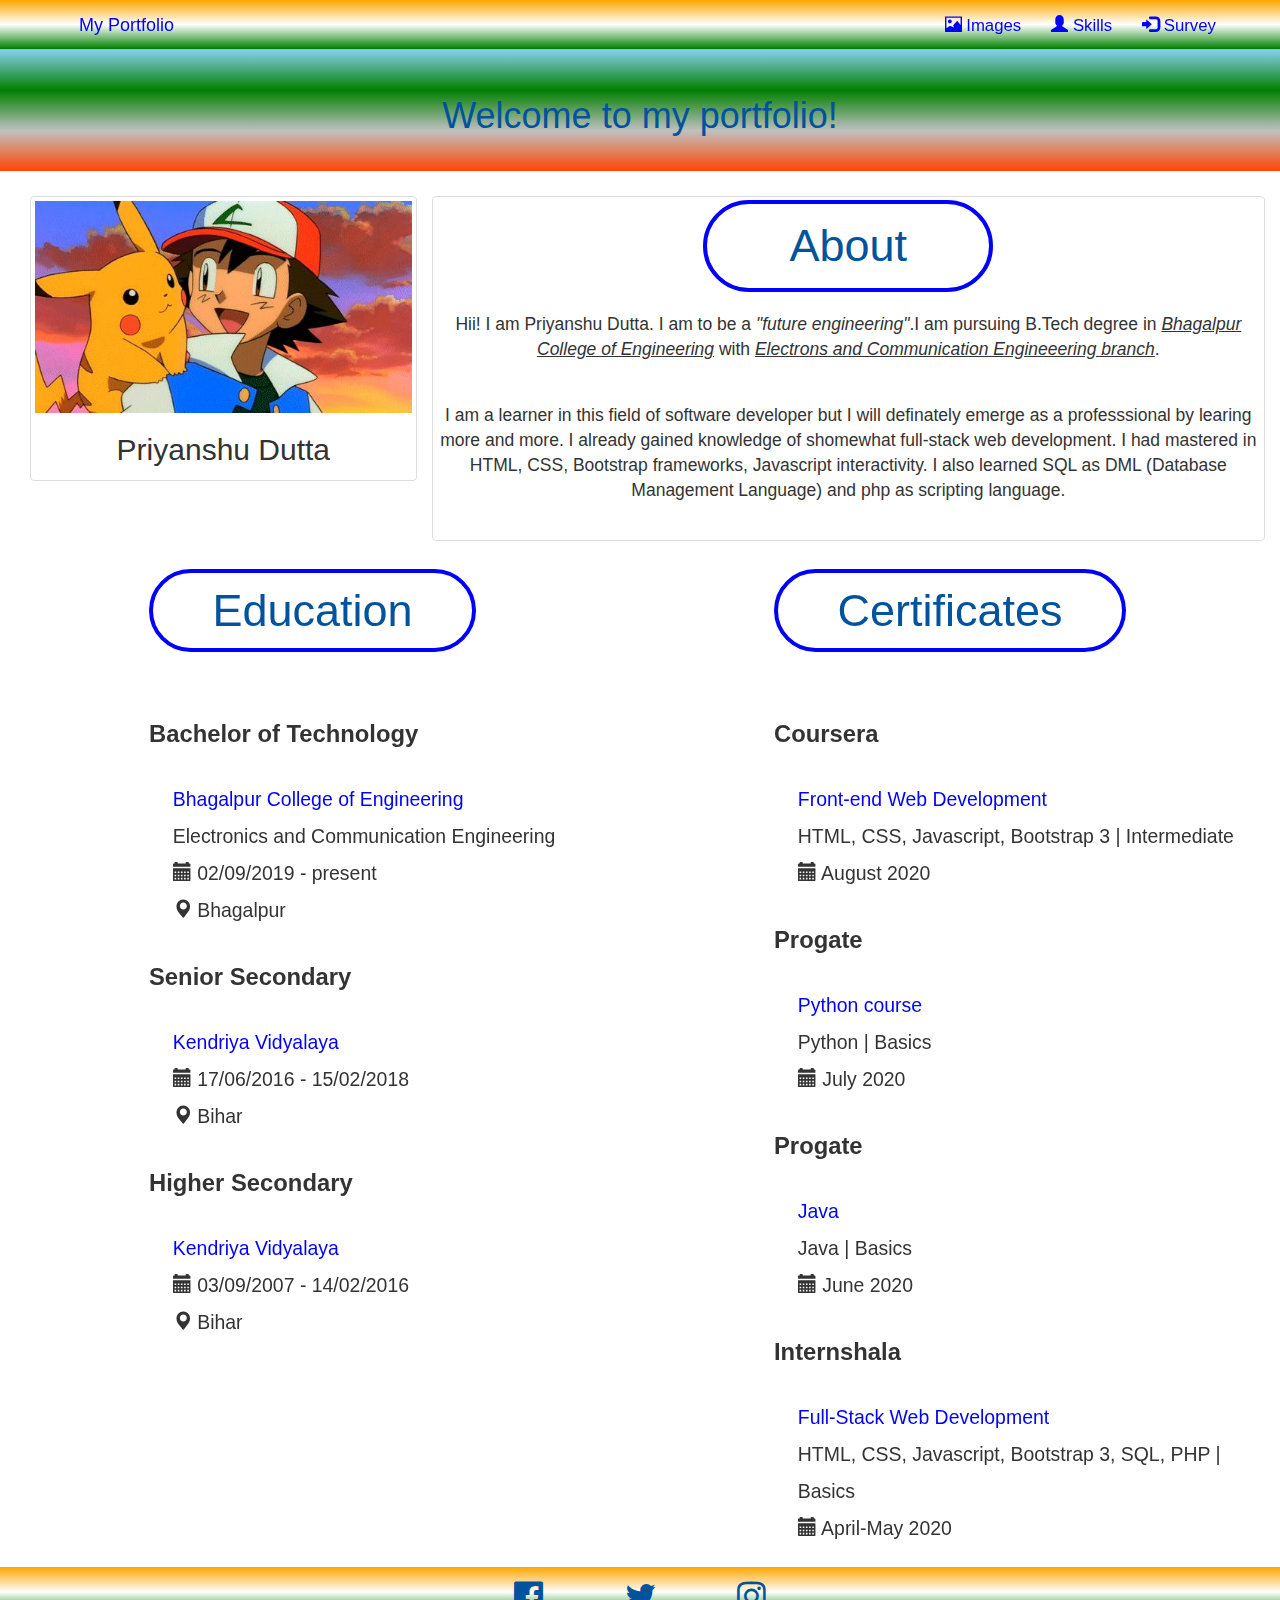
==== indexx.html @ 9d6f5570 "Add files via upload" ====
<!DOCTYPE html>
<html lang="en">

<head>
    <meta charset="UTF-8">
    <link rel="stylesheet" href="https://maxcdn.bootstrapcdn.com/bootstrap/3.4.1/css/bootstrap.min.css">
    <link rel="stylesheet" href="https://maxcdn.bootstrapcdn.com/font-awesome/4.7.0/css/font-awesome.min.css">
    <title>My Portfolio</title>
    <link rel="icon" href="flash.jpg" type="image/x-icon">
    <link rel="stylesheet" href="style.css" type="text/css">
    <link href="lightbox.css" rel="stylesheet" />
    <script src="https://ajax.googleapis.com/ajax/libs/jquery/3.4.1/jquery.min.js"></script>
    <script src="https://maxcdn.bootstrapcdn.com/bootstrap/3.4.1/js/bootstrap.min.js"></script>
    <script src="lightbox-plus-jquery.js"></script>

</head>

<body onload="loading()">

    <div id="loading"></div>

    <nav class="container blank">
        <div class="navbar back navbar-fixed-top">
            <div class="navbar-header">
                <button type="button" class="navbar-toggle" data-toggle="collapse" data-target="#mynavbar">
                    <span class="icon-bar blue"></span>
                    <span class="icon-bar blue"></span>
                    <span class="icon-bar blue"></span>
                </button>
                <a href="fp.html" class="navbar-brand">My Portfolio</a>
            </div>
            <div class="collapse navbar-collapse" id="mynavbar">
                <ul class="nav navbar-nav navbar-right">
                    <li><a href="image.html"><span class="glyphicon glyphicon-picture"></span> Images</a></li>
                    <li><a href="skills.html"><span class="glyphicon glyphicon-user"></span> Skills</a></li>
                    <li><a href="survey.html"><span class="glyphicon glyphicon-log-in"></span> Survey</a></li>
                </ul>
            </div>
        </div>
    </nav>

    <div>
        <div id="background">
            <div id="ibanner">
                <h1>Welcome to my portfolio!</h1>
            </div>
        </div>

        <section class="container-fluid">
            <aside class="col-md-4">
                <div class="thumbnail">
                    <a href="ash.jpg" data-lightbox="Ash" data-title="My Picture">
                        <img src="ash.jpg" alt="My pic here">
                    </a>
                    <h2>Priyanshu Dutta</h2>
                </div>
            </aside>

            <aside class="col-md-8 thumbnail">
                <h2> <span class="mid">About</span></h2>
                <p class="para">Hii! I am Priyanshu Dutta. I am to be a <em>"future engineering"</em>.I am pursuing B.Tech degree in <em><u>Bhagalpur College of Engineering</u></em> with <em><u>Electrons and Communication Engineeering branch</u></em>.</p>
                <p class="para">I am a learner in this field of software developer but I will definately emerge as a professsional by learing more and more. I already gained knowledge of shomewhat full-stack web development. I had mastered in HTML, CSS, Bootstrap frameworks,
                    Javascript interactivity. I also learned SQL as DML (Database Management Language) and php as scripting language.</p>
            </aside>
        </section>

        <div class="container-fluid">
            <aside class="col-md-6  flip">
                <h2><span class="mid">Education</span></h2><br><br>
                <dl>
                    <dt>Bachelor of Technology</dt>
                    <dd class="sky "> Bhagalpur College of Engineering</dd>
                    <dd>Electronics and Communication Engineering</dd>
                    <dd><span class="glyphicon glyphicon-calendar "></span> 02/09/2019 - present</dd>
                    <dd><span class="glyphicon glyphicon-map-marker "></span> Bhagalpur</dd>
                    <dt>  Senior Secondary</dt>
                    <dd class="sky "> Kendriya Vidyalaya</dd>
                    <dd><span class="glyphicon glyphicon-calendar "></span> 17/06/2016 - 15/02/2018</dd>
                    <dd><span class="glyphicon glyphicon-map-marker "></span> Bihar</dd>
                    <dt>  Higher Secondary</dt>
                    <dd class="sky "> Kendriya Vidyalaya</dd>
                    <dd><span class="glyphicon glyphicon-calendar "></span> 03/09/2007 - 14/02/2016</dd>
                    <dd><span class="glyphicon glyphicon-map-marker "></span> Bihar</dd>
                </dl>
            </aside>

            <aside class="col-md-6 flip">
                <h2><span class="mid">Certificates</span></h2><br><br>
                <dl>
                    <dt>Coursera</dt>
                    <dd class="sky ">Front-end Web Development</dd>
                    <dd>HTML, CSS, Javascript, Bootstrap 3 | Intermediate</dd>
                    <dd><span class="glyphicon glyphicon-calendar "></span> August 2020</dd>
                    <dt>Progate</dt>
                    <dd class="sky ">Python course</dd>
                    <dd>Python | Basics</dd>
                    <dd><span class="glyphicon glyphicon-calendar "></span> July 2020</dd>
                    <dt>Progate</dt>
                    <dd class="sky "> Java</dd>
                    <dd>Java | Basics</dd>
                    <dd><span class="glyphicon glyphicon-calendar "></span> June 2020</dd>
                    <dt>Internshala</dt>
                    <dd class="sky ">Full-Stack Web Development</dd>
                    <dd>HTML, CSS, Javascript, Bootstrap 3, SQL, PHP | Basics</dd>
                    <dd><span class="glyphicon glyphicon-calendar "></span> April-May 2020</dd>
                </dl>
            </aside>
        </div>
    </div>

    <footer class="back footer center ">
        <a href="https://www.facebook.com/bongboy17 " target="blank ">
            <i class="fa fa-2x fa-facebook-official "></i>
        </a>
        <a href="https://www.twitter.com/bonggboy17 " target="blank ">
            <i class="fa fa-2x fa-twitter "></i>
        </a>
        <a href="https://www.instagram.com/bonggboy17 " target="blank ">
            <i class="fa fa-2x fa-instagram "></i>
        </a>
    </footer>
    <script src="js.js "></script>
</body>

</html>
---- style.css ----
* {
    padding: 0;
    margin: 0;
}

#loading {
    width: 100%;
    height: 100%;
    position: fixed;
    background: #fff url("134.gif") no-repeat center;
    z-index: 999999999;
}

.background {
    background: black center;
    height: 100vh;
    width: 100vw;
    background-repeat: no-repeat;
    margin-top: 0;
}

.blank:after {
    display: block;
    height: 50px;
}

.center {
    text-align: center;
}

.fa {
    padding: 1% 3%;
    color: #00539C;
}

.button {
    text-decoration: none;
    color: white;
    background: #00539C;
    border-radius: 50px;
    padding: 1% 4%;
    transition: 0.4s ease-in-out;
    font-size: 170%;
}

.button:hover {
    text-decoration: none;
    color: white;
    background: #042f55;
    border-radius: 0px;
}

#fp {
    transition: 1.5s ease-in-out;
    transform: rotateY(90deg);
    color: white;
    transform: translateY(-70%);
    vertical-align: middle;
}

.justify {
    display: flex;
    justify-content: center;
    align-items: center;
}


/*--------------------------------------------*/

.back {
    background: linear-gradient(orange, white, green);
    margin: 0;
    padding: 0;
    height: 50px;
}

.navbar-header {
    padding-left: 5%;
}

.nav {
    padding-right: 5%;
}

a {
    color: blue;
    font-size: larger;
}

.blue {
    border: 2px solid blue;
    background: white;
}

#background {
    background: linear-gradient(skyblue, green, silver, orangered);
    margin-bottom: 2%;
}

#ibanner {
    color: #00539C;
    padding: 2% 5%;
    text-align: center;
}

.thumbnail {
    margin-bottom: 2%;
    text-align: center;
    transform: rotateY(90deg);
    transition: 1.5s ease-in-out;
}

.mid {
    font-size: 150%;
    font-weight: 300;
    color: #00539C;
    border: 4px solid blue;
    padding: 2% 10%;
    transition: 0.5s ease-in-out;
    text-align: center;
    border-radius: 50px;
    margin: 20%;
}

.mid:hover {
    border-radius: 0px;
}

.para {
    font-size: 1.25em;
    font-weight: 200;
    margin-top: 5%;
    margin-bottom: 4%;
}

dt {
    font-size: 170%;
    padding-left: 20%;
    margin: auto;
    line-height: 4;
}

dd {
    font-size: 139%;
    padding-left: 24%;
    margin: auto;
    line-height: 1.9;
}

.sky {
    color: #0000ff;
}

.footer {
    text-align: center;
    width: 100%;
    position: absolute;
}

.flip {
    transform: rotateY(900deg);
    transition: 2.5s ease-in-out;
}

.skills {
    font-size: 125%;
    font-weight: 300;
    color: #00539C;
    border: 4px solid blue;
    padding: 2% 8%;
    transition: 0.5s ease-in-out;
    text-align: center;
    border-radius: 50px;
    margin: 20%;
}

.skills:hover {
    border-radius: 0px;
}


/*--------------------------------------------------------------------*/

aside ul li {
    list-style-type: none;
    font-size: 150%;
    font-weight: 600;
    line-height: 2.5;
}

.move {
    text-align: center;
    transition: 1s ease-in-out;
    transform: rotateY(90deg);
    margin-top: 3%;
}


/*--------------------------------------------------------------------*/

.rotate {
    font-weight: 300;
}

.block {
    display: inline-block;
    font-size: 150%;
}

.btnn {
    padding: 2% 8%;
    background: #00539C;
    color: white;
    border-radius: 50px;
    font-size: 110%;
    border: 0;
    transition-duration: 0.4s;
    margin-bottom: 6%;
}

.btnn:hover {
    background: #043864;
    ;
    border: 0;
}


/*--------------------------------------------------------------------------------------------------------*/

@media (max-width: 991px) {
    .navbar-header {
        float: none;
    }
    .navbar-toggle {
        display: block;
    }
    .navbar-collapse {
        border-top: 1px solid transparent;
        box-shadow: inset 0 1px 0 rgba(255, 255, 255, 0.1);
    }
    .navbar-collapse.collapse {
        display: none!important;
    }
    .navbar-nav {
        float: none!important;
        margin: 7.5px -15px;
    }
    .navbar-nav>li {
        float: none;
    }
    .navbar-nav>li>a {
        padding-top: 10px;
        padding-bottom: 10px;
    }
    .navbar-text {
        float: none;
        margin: 15px 0;
    }
    /* since 3.1.0 */
    .navbar-collapse.collapse.in {
        display: block!important;
    }
    .collapsing {
        overflow: hidden!important;
    }
}
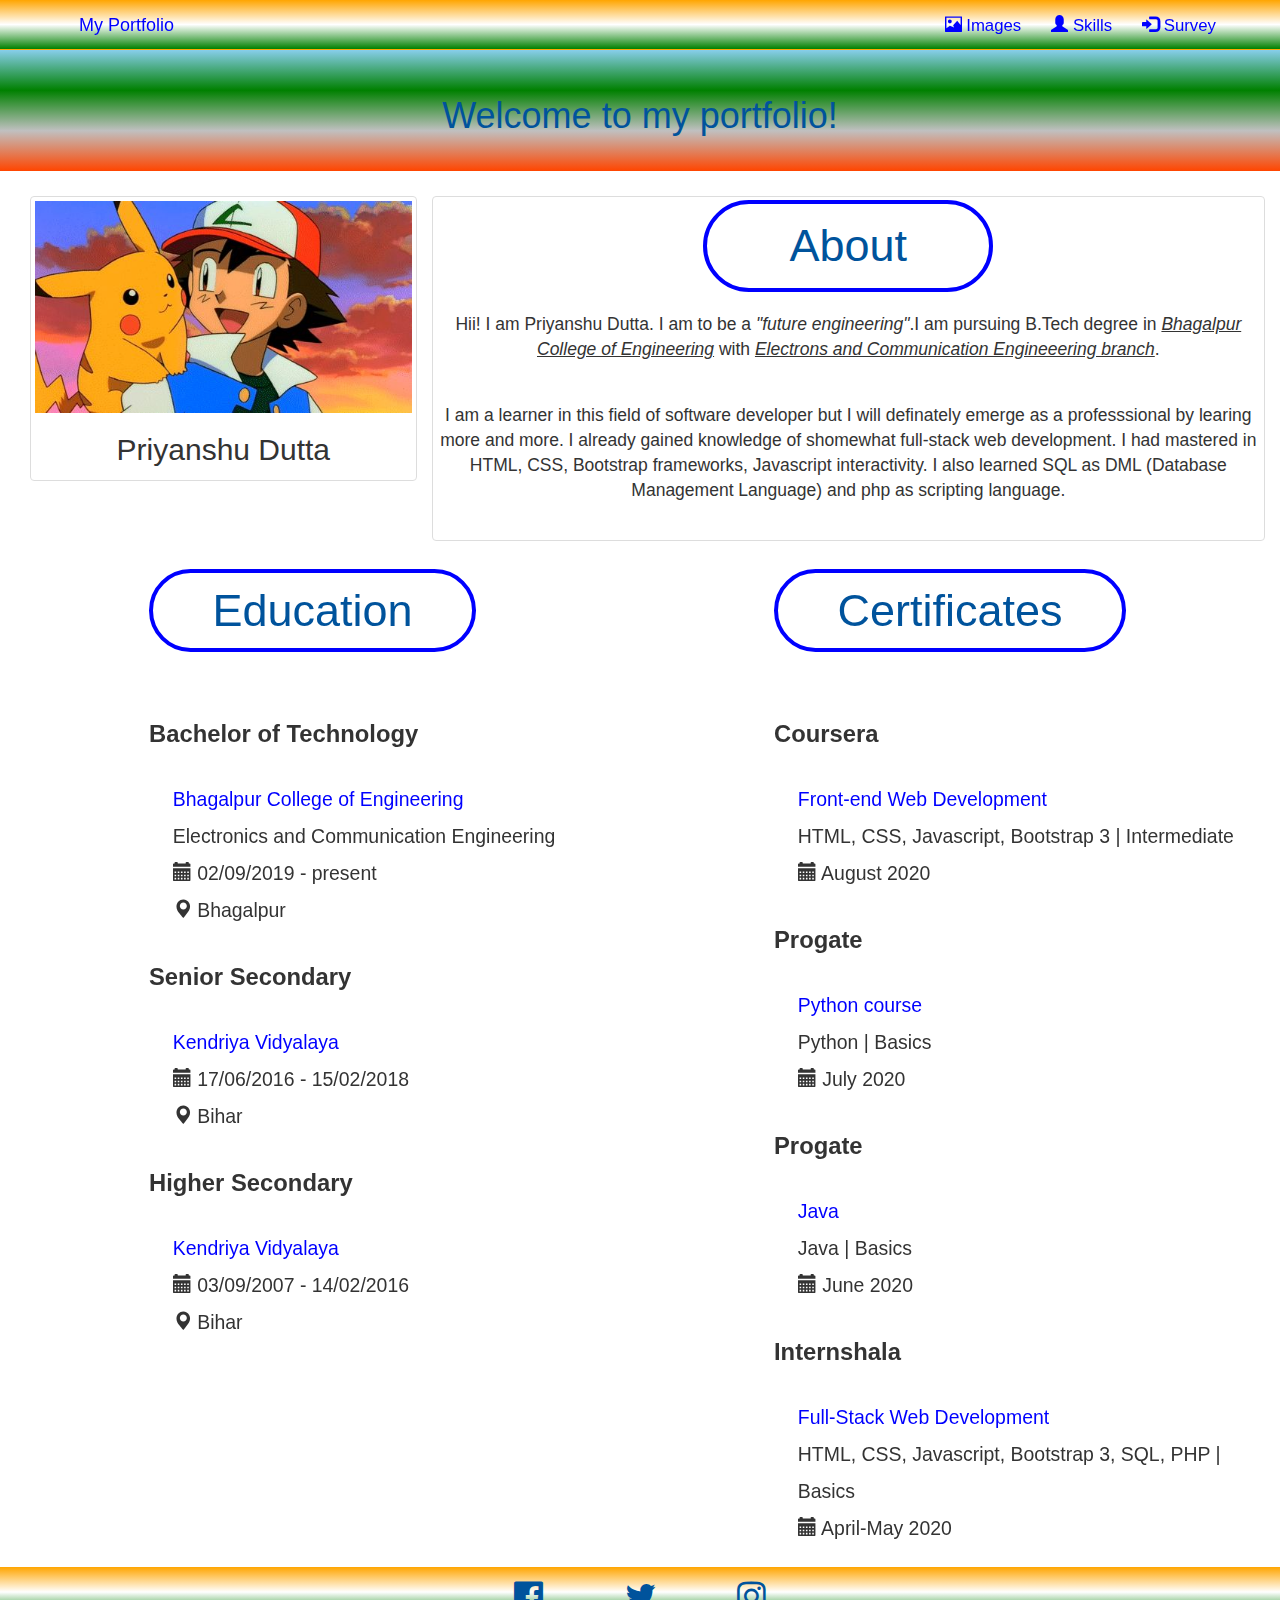
==== commit 9cb58201: "Update indexx.html" ====
--- a/indexx.html
+++ b/indexx.html
@@ -65,7 +65,7 @@
         </section>
 
         <div class="container-fluid">
-            <aside class="col-md-6  flip">
+            <aside class="col-sm-6  flip">
                 <h2><span class="mid">Education</span></h2><br><br>
                 <dl>
                     <dt>Bachelor of Technology</dt>
@@ -84,7 +84,7 @@
                 </dl>
             </aside>
 
-            <aside class="col-md-6 flip">
+            <aside class="col-sm-6 flip">
                 <h2><span class="mid">Certificates</span></h2><br><br>
                 <dl>
                     <dt>Coursera</dt>
@@ -122,4 +122,4 @@
     <script src="js.js "></script>
 </body>
 
-</html>+</html>
